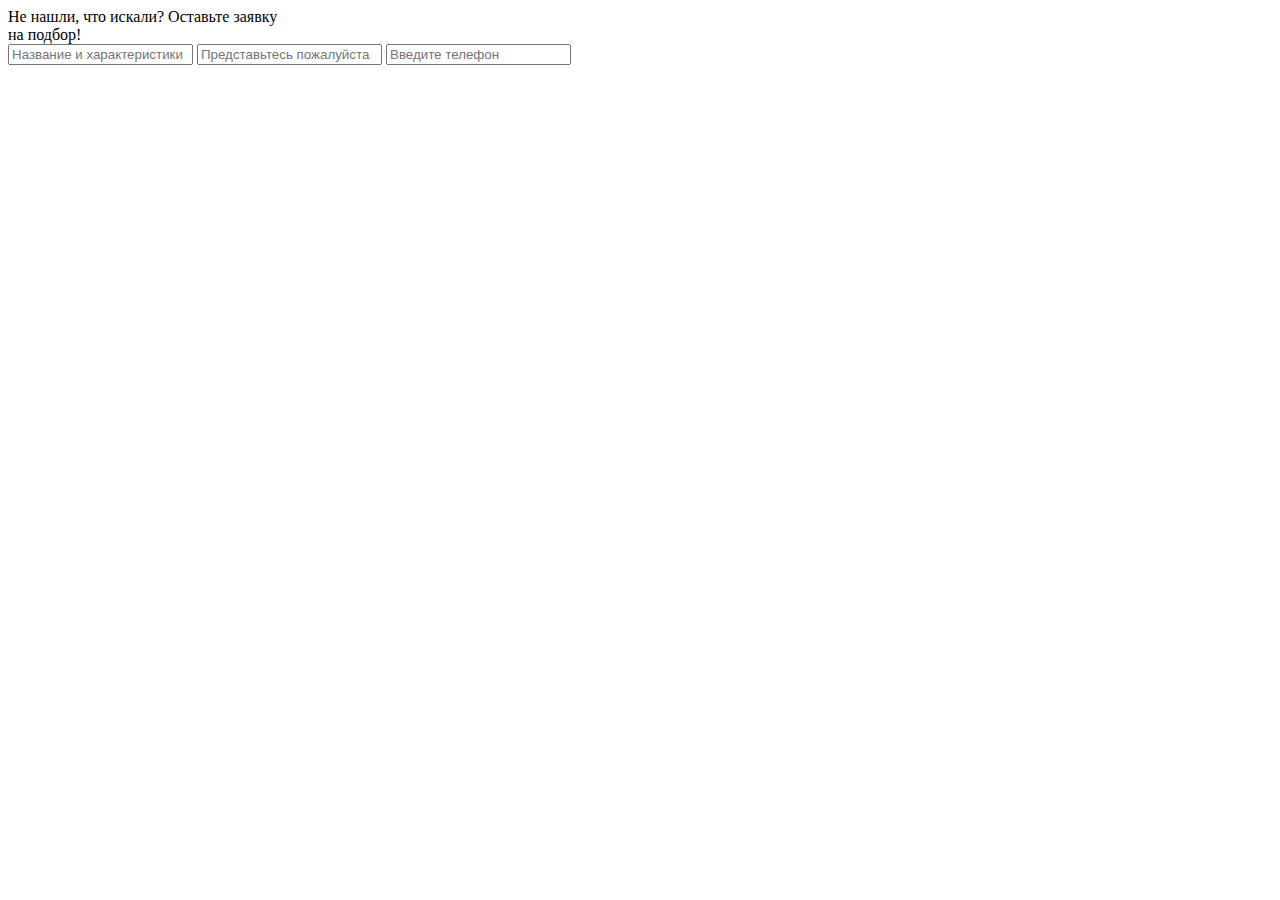
==== communication/index.html @ 86ae1279 "Часы" ====
<!DOCTYPE html>
<html lang="ru">
<head>
    <meta charset="UTF-8">
    <meta http-equiv="X-UA-Compatible" content="IE=edge">
    <meta name="viewport" content="width=device-width, initial-scale=1.0">
    <link rel="stylesheet" href="style.css">
    <title>Document</title>
</head>
<body>
    <div class="communication-flex">
        <div class="application-form">
            <div class="application-text">
                Не нашли, что искали?
                <span>Оставьте заявку<br>
                    на подбор!</span>
            </div>
            <div class="checkout-order-form-col">
                <input type="text" name="NAME" class="simple-input checkout-order-form__input" placeholder="Название и характеристики" required="required">
                <input type="text" name="NAME" class="simple-input checkout-order-form__input" placeholder="Представьтесь пожалуйста" required="required">
                <input type="tel" name="PHONE" class="simple-input checkout-order-form__input" placeholder="Введите телефон" required="required">
            </div>
        </div>
        <div class="communicate">

        </div>
    </div>
</body>
</html>
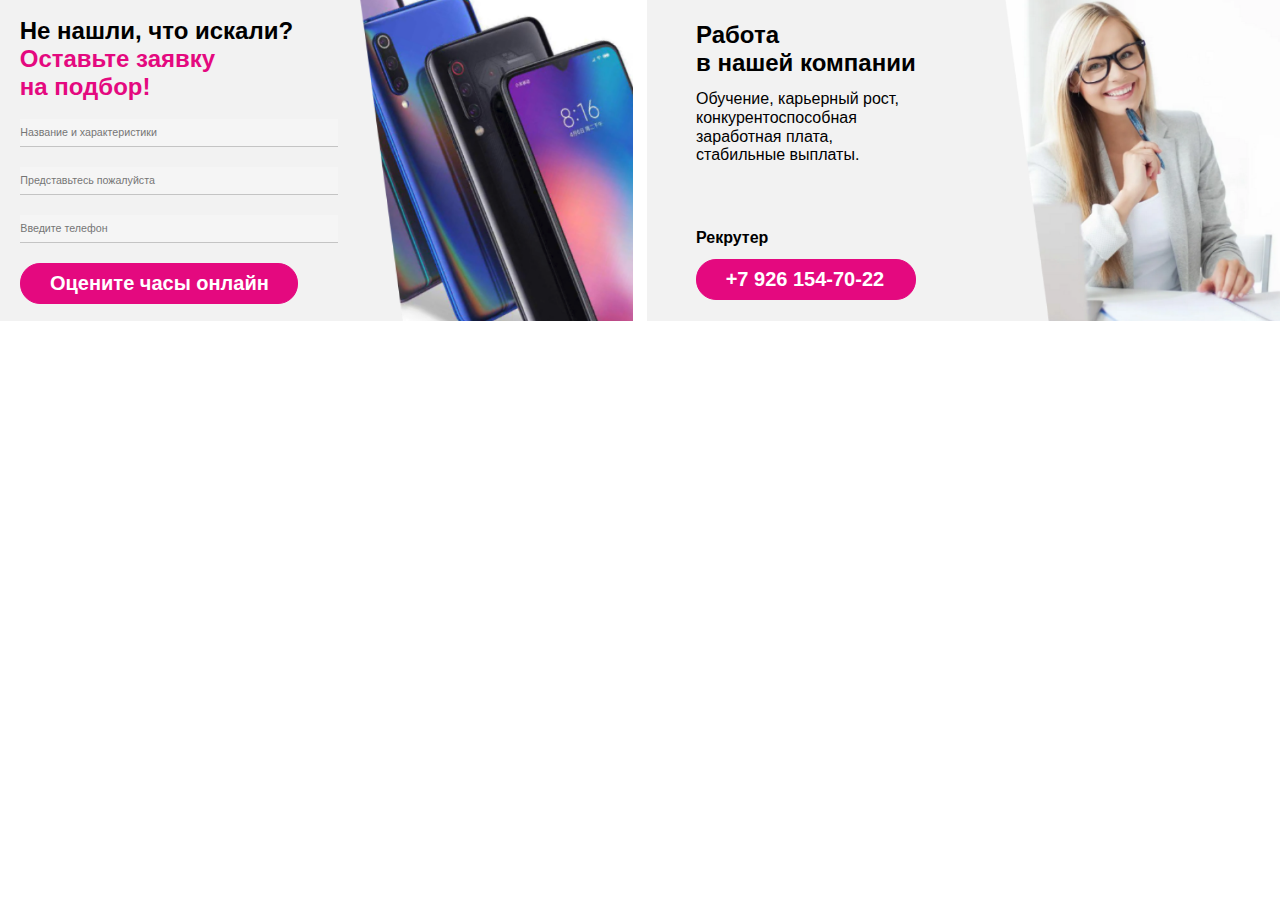
==== commit 38afbec4: "commit" ====
--- a/communication/index.html
+++ b/communication/index.html
@@ -1,29 +1,59 @@
 <!DOCTYPE html>
 <html lang="ru">
+
 <head>
     <meta charset="UTF-8">
     <meta http-equiv="X-UA-Compatible" content="IE=edge">
     <meta name="viewport" content="width=device-width, initial-scale=1.0">
-    <link rel="stylesheet" href="style.css">
+    <link rel="stylesheet" href="css/style.css">
     <title>Document</title>
 </head>
+
 <body>
     <div class="communication-flex">
-        <div class="application-form">
-            <div class="application-text">
-                Не нашли, что искали?
-                <span>Оставьте заявку<br>
-                    на подбор!</span>
+        <div class="application-wrapper">
+            <div class="application-form">
+                <div class="application-text">
+                    Не нашли, что искали?
+                    <span>Оставьте заявку<br>
+                        на подбор!</span>
+                </div>
+                <form action="#">
+                    <div class="checkout-order-form-col">
+                        <input type="text" name="NAME" class="simple-input checkout-order-form__input"
+                            placeholder="Название и характеристики" required="required">
+                        <input type="text" name="NAME" class="simple-input checkout-order-form__input"
+                            placeholder="Представьтесь пожалуйста" required="required">
+                        <input type="tel" name="PHONE" class="simple-input checkout-order-form__input"
+                            placeholder="Введите телефон" required="required">
+                    </div>
+                    <button type="submit" class="watch-header_decorative-button">Оцените часы онлайн</button>
+                </form>
             </div>
-            <div class="checkout-order-form-col">
-                <input type="text" name="NAME" class="simple-input checkout-order-form__input" placeholder="Название и характеристики" required="required">
-                <input type="text" name="NAME" class="simple-input checkout-order-form__input" placeholder="Представьтесь пожалуйста" required="required">
-                <input type="tel" name="PHONE" class="simple-input checkout-order-form__input" placeholder="Введите телефон" required="required">
-            </div>
+            <img class="communicate-img" src="../images/communicate_left.png" alt="">
         </div>
         <div class="communicate">
-
+            <div class="communicate-wrapper">
+                <div class="communicate-content">
+                    <div class="communicate-title">
+                        Работа <br>
+                        в нашей компании
+                    </div>
+                    <div class="communicate-info">
+                        Обучение, карьерный рост, <br>
+                        конкурентоспособная <br>
+                        заработная плата, <br>
+                        стабильные выплаты.
+                    </div>
+                </div>
+                <div class="phone-info">
+                    <div class="phone-title">Рекрутер</div>
+                    <a href="tel: +79261547022" class="watch-header_decorative-button">+7 926 154-70-22</a>
+                </div>
+            </div>
+            <img class="communicate-img" src="../images/communicate_right.png" alt="">
         </div>
     </div>
 </body>
+
 </html>--- a/communication/css/style.css
+++ b/communication/css/style.css
@@ -0,0 +1,419 @@
+@font-face {
+  font-family: "Roboto";
+  font-style: normal;
+  font-weight: 400;
+  src: local("Roboto"), url("/fonts/roboto.woff2") format("woff2"), url("/fonts/roboto.woff") format("woff");
+}
+
+* {
+  margin: 0;
+  padding: 0;
+  -webkit-box-sizing: border-box;
+          box-sizing: border-box;
+  font-family: "Roboto", "Arial", sans-serif;
+}
+
+a {
+  text-decoration: none;
+}
+
+li {
+  list-style: none;
+}
+
+body {
+  font-family: "Roboto";
+}
+
+.container {
+  width: 95.795vw;
+  margin: 0 auto;
+  padding: 0;
+}
+
+@media all and (max-width: 415px) {
+  .container {
+    width: 91.807vw;
+  }
+}
+
+.communication-flex {
+  display: -webkit-box;
+  display: -ms-flexbox;
+  display: flex;
+  -webkit-box-pack: justify;
+      -ms-flex-pack: justify;
+          justify-content: space-between;
+}
+
+.communication-flex .application-wrapper {
+  width: 49.479vw;
+  display: -webkit-box;
+  display: -ms-flexbox;
+  display: flex;
+  background-color: #F2F2F2;
+}
+
+.communication-flex .application-wrapper .application-form {
+  display: -webkit-box;
+  display: -ms-flexbox;
+  display: flex;
+  -webkit-box-orient: vertical;
+  -webkit-box-direction: normal;
+      -ms-flex-direction: column;
+          flex-direction: column;
+  -webkit-box-align: center;
+      -ms-flex-align: center;
+          align-items: center;
+  -webkit-box-pack: space-evenly;
+      -ms-flex-pack: space-evenly;
+          justify-content: space-evenly;
+}
+
+.communication-flex .application-wrapper .application-text {
+  font-size: 1.875vw;
+  font-weight: 700;
+  line-height: 2.188vw;
+  letter-spacing: 0;
+  text-align: left;
+  color: #000000;
+  margin-left: 1.542vw;
+}
+
+.communication-flex .application-wrapper .application-text span {
+  color: #E4097F;
+}
+
+.communication-flex .application-wrapper .checkout-order-form-col {
+  width: 100%;
+  display: -webkit-box;
+  display: -ms-flexbox;
+  display: flex;
+  -webkit-box-orient: vertical;
+  -webkit-box-direction: normal;
+  -ms-flex-direction: column;
+  flex-direction: column;
+  -webkit-box-align: start;
+  -ms-flex-align: start;
+  align-items: flex-start;
+}
+
+.communication-flex .application-wrapper .checkout-order-form__input {
+  font-size: 0.833vw;
+  line-height: 1.33;
+  resize: none;
+  padding: 0 1.042vw 0 0;
+  width: 24.847vw;
+  height: 2.188vw;
+  max-width: 100vw;
+  outline: 0;
+  border: 0;
+  color: #000000;
+  border-bottom: 0.104vw solid #C4C4C4;
+  background-color: #f5f5f5;
+  -webkit-box-sizing: border-box;
+          box-sizing: border-box;
+}
+
+.communication-flex .application-wrapper .checkout-order-form__input:not(:last-child) {
+  margin-bottom: 1.563vw;
+}
+
+.communication-flex .application-wrapper .watch-header_decorative-button {
+  font-size: 1.563vw;
+  font-weight: 700;
+  line-height: 1.823vw;
+  letter-spacing: 0;
+  color: #FFFFFF;
+  background-color: #E4097F;
+  border: 0.052vw solid #E4097F;
+  padding: 0.625vw 2.240vw;
+  border-radius: 1.563vw;
+  -webkit-transition-duration: 1s;
+          transition-duration: 1s;
+  margin-top: 1.563vw;
+  cursor: pointer;
+}
+
+.communication-flex .application-wrapper .watch-header_decorative-button:hover {
+  background-color: #FFFFFF;
+  color: #E4097F;
+}
+
+.communication-flex .application-wrapper .communicate-img {
+  width: 21.458vw;
+  height: 25.104vw;
+}
+
+.communication-flex .communicate {
+  display: -webkit-box;
+  display: -ms-flexbox;
+  display: flex;
+  -webkit-box-pack: justify;
+      -ms-flex-pack: justify;
+          justify-content: space-between;
+  width: 49.479vw;
+  background-color: #F2F2F2;
+}
+
+.communication-flex .communicate .communicate-wrapper {
+  display: -webkit-box;
+  display: -ms-flexbox;
+  display: flex;
+  -webkit-box-orient: vertical;
+  -webkit-box-direction: normal;
+      -ms-flex-direction: column;
+          flex-direction: column;
+  -ms-flex-pack: distribute;
+      justify-content: space-around;
+  margin-left: 3.854vw;
+}
+
+.communication-flex .communicate .communicate-title {
+  font-size: 1.875vw;
+  font-weight: 700;
+  line-height: 2.188vw;
+  letter-spacing: 0;
+  text-align: left;
+  color: #000000;
+}
+
+.communication-flex .communicate .communicate-info {
+  font-size: 1.250vw;
+  font-weight: 400;
+  line-height: 1.458vw;
+  letter-spacing: 0;
+  text-align: left;
+  color: #000000;
+  margin-top: 1.042vw;
+}
+
+.communication-flex .communicate .phone-info {
+  display: -webkit-box;
+  display: -ms-flexbox;
+  display: flex;
+  -webkit-box-orient: vertical;
+  -webkit-box-direction: normal;
+      -ms-flex-direction: column;
+          flex-direction: column;
+  margin-top: 1.742vw;
+}
+
+.communication-flex .communicate .phone-title {
+  font-size: 1.250vw;
+  font-weight: 700;
+  line-height: 1.458vw;
+  letter-spacing: 0;
+  text-align: left;
+  color: #000000;
+}
+
+.communication-flex .communicate .watch-header_decorative-button {
+  font-size: 1.563vw;
+  font-weight: 700;
+  line-height: 1.823vw;
+  letter-spacing: 0;
+  color: #FFFFFF;
+  background-color: #E4097F;
+  border: 0.052vw solid #E4097F;
+  padding: 0.625vw 2.240vw;
+  border-radius: 1.563vw;
+  -webkit-transition-duration: 1s;
+          transition-duration: 1s;
+  margin-top: 0.885vw;
+  cursor: pointer;
+}
+
+.communication-flex .communicate .watch-header_decorative-button:hover {
+  background-color: #FFFFFF;
+  color: #E4097F;
+}
+
+.communication-flex .communicate .communicate-img {
+  width: 21.458vw;
+  height: 25.104vw;
+}
+
+@media all and (max-width: 415px) {
+  .communication-flex {
+    display: -webkit-box;
+    display: -ms-flexbox;
+    display: flex;
+    -webkit-box-orient: vertical;
+    -webkit-box-direction: normal;
+        -ms-flex-direction: column;
+            flex-direction: column;
+    -webkit-box-pack: justify;
+        -ms-flex-pack: justify;
+            justify-content: space-between;
+  }
+  .communication-flex .application-wrapper {
+    width: 100vw;
+    display: -webkit-box;
+    display: -ms-flexbox;
+    display: flex;
+    -webkit-box-pack: justify;
+        -ms-flex-pack: justify;
+            justify-content: space-between;
+    background-color: #F2F2F2;
+    margin-bottom: 4.458vw;
+  }
+  .communication-flex .application-wrapper .application-form {
+    display: -webkit-box;
+    display: -ms-flexbox;
+    display: flex;
+    -webkit-box-orient: vertical;
+    -webkit-box-direction: normal;
+        -ms-flex-direction: column;
+            flex-direction: column;
+    -webkit-box-pack: space-evenly;
+        -ms-flex-pack: space-evenly;
+            justify-content: space-evenly;
+    margin-left: 6.988vw;
+  }
+  .communication-flex .application-wrapper .application-text {
+    font-size: 3.855vw;
+    font-weight: 700;
+    line-height: 4.578vw;
+    margin-left: 0;
+    letter-spacing: 0;
+    text-align: left;
+  }
+  .communication-flex .application-wrapper .application-text span {
+    color: #E4097F;
+  }
+  .communication-flex .application-wrapper .checkout-order-form-col {
+    width: 100%;
+    display: -webkit-box;
+    display: -ms-flexbox;
+    display: flex;
+    -webkit-box-orient: vertical;
+    -webkit-box-direction: normal;
+    -ms-flex-direction: column;
+    flex-direction: column;
+    -webkit-box-align: start;
+    -ms-flex-align: start;
+    align-items: flex-start;
+  }
+  .communication-flex .application-wrapper .checkout-order-form__input {
+    font-size: 2.410vw;
+    line-height: 1.33;
+    resize: none;
+    padding: 0 1.042vw 0 0;
+    width: 50.120vw;
+    height: 5.188vw;
+    max-width: 100vw;
+    outline: 0;
+    border: 0;
+    color: #000000;
+    border-bottom: 0.104vw solid #C4C4C4;
+    background-color: #f5f5f5;
+    -webkit-box-sizing: border-box;
+            box-sizing: border-box;
+  }
+  .communication-flex .application-wrapper .checkout-order-form__input:not(:last-child) {
+    margin-bottom: 2.410vw;
+  }
+  .communication-flex .application-wrapper .watch-header_decorative-button {
+    font-size: 3.373vw;
+    font-weight: 700;
+    line-height: 1.823vw;
+    letter-spacing: 0;
+    color: #FFFFFF;
+    background-color: #E4097F;
+    border: 0.052vw solid #E4097F;
+    padding: 2.169vw 5.447vw;
+    border-radius: 6.252vw;
+    -webkit-transition-duration: 1s;
+            transition-duration: 1s;
+    margin-top: 1.563vw;
+    cursor: pointer;
+  }
+  .communication-flex .application-wrapper .watch-header_decorative-button:hover {
+    background-color: #FFFFFF;
+    color: #E4097F;
+  }
+  .communication-flex .application-wrapper .communicate-img {
+    width: 43.328vw;
+    height: 52.048vw;
+  }
+  .communication-flex .communicate {
+    display: -webkit-box;
+    display: -ms-flexbox;
+    display: flex;
+    -webkit-box-pack: justify;
+        -ms-flex-pack: justify;
+            justify-content: space-between;
+    width: 100vw;
+    background-color: #F2F2F2;
+  }
+  .communication-flex .communicate .communicate-wrapper {
+    display: -webkit-box;
+    display: -ms-flexbox;
+    display: flex;
+    -webkit-box-orient: vertical;
+    -webkit-box-direction: normal;
+        -ms-flex-direction: column;
+            flex-direction: column;
+    -ms-flex-pack: distribute;
+        justify-content: space-around;
+    margin-left: 6.988vw;
+  }
+  .communication-flex .communicate .communicate-title {
+    font-size: 3.855vw;
+    font-weight: 700;
+    line-height: 4.578vw;
+    letter-spacing: 0;
+  }
+  .communication-flex .communicate .communicate-info {
+    font-size: 2.892vw;
+    font-weight: 400;
+    line-height: 3.373vw;
+    letter-spacing: 0;
+    text-align: left;
+    color: #000000;
+    margin-top: 1.042vw;
+  }
+  .communication-flex .communicate .phone-info {
+    display: -webkit-box;
+    display: -ms-flexbox;
+    display: flex;
+    -webkit-box-orient: vertical;
+    -webkit-box-direction: normal;
+        -ms-flex-direction: column;
+            flex-direction: column;
+    margin-top: 1.742vw;
+  }
+  .communication-flex .communicate .phone-title {
+    font-size: 2.892vw;
+    font-weight: 700;
+    line-height: 3.373vw;
+    letter-spacing: 0;
+    text-align: left;
+    color: #000000;
+  }
+  .communication-flex .communicate .watch-header_decorative-button {
+    font-size: 3.373vw;
+    font-weight: 700;
+    line-height: 1.823vw;
+    letter-spacing: 0;
+    color: #FFFFFF;
+    background-color: #E4097F;
+    border: 0.052vw solid #E4097F;
+    padding: 2.5vw 8.96vw;
+    border-radius: 6.252vw;
+    -webkit-transition-duration: 1s;
+            transition-duration: 1s;
+    margin-top: 0.885vw;
+    cursor: pointer;
+  }
+  .communication-flex .communicate .watch-header_decorative-button:hover {
+    background-color: #FFFFFF;
+    color: #E4097F;
+  }
+  .communication-flex .communicate .communicate-img {
+    width: 43.328vw;
+    height: 52.048vw;
+  }
+}
+/*# sourceMappingURL=style.css.map */